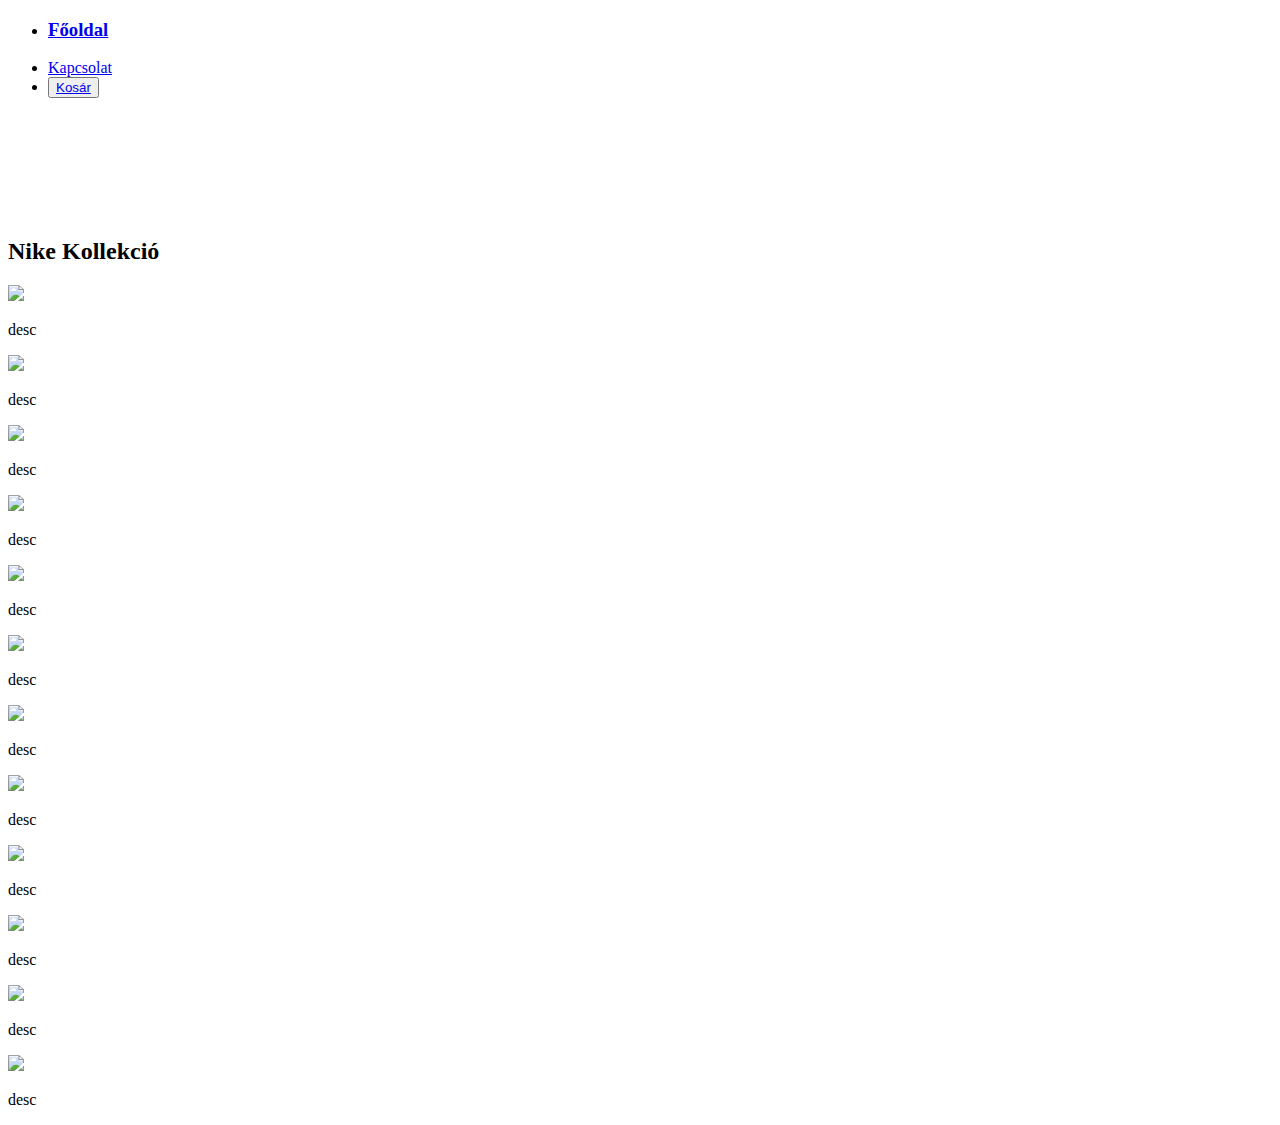
==== webshop/Index.html @ 2927dd17 "webshop 1.0" ====
<!DOCTYPE html>
<html lang="en">
<head>
    <meta charset="UTF-8">
    <meta name="viewport" content="width=device-width, initial-scale=1.0">
    <link href="https://cdn.jsdelivr.net/npm/bootstrap@5.3.5/dist/css/bootstrap.min.css" rel="stylesheet" integrity="sha384-SgOJa3DmI69IUzQ2PVdRZhwQ+dy64/BUtbMJw1MZ8t5HZApcHrRKUc4W0kG879m7" crossorigin="anonymous">

    <link rel="stylesheet" href="style.css">
    <title>Webshop</title>
</head>
<body>
    <div class="container-fluid">
    <nav class="navbar navbar-expand-sm bg-light navbar-secondary">
        <ul class="navbar-nav">
        <li class="nav-item">
            <a class="nav-link" href="Index.html"><h3>Főoldal</h3></a>
          </li>
          <li class="nav-item">
            <a class="nav-link" href="kapcs.html">Kapcsolat</a>
          </li>
          <li class="nav-item">
            <button class="btn btn-outline-dark"><a href="kosár.html">Kosár</a></button>
          </li>
        </ul>

    </nav>
</div>
    <header>
        <section class="container-fluid bg-dark">
            <div class="row">
                <div class="col-md-12">
                    <h1 class="cim">Ádám&Társa Cipő KFT.</h1>
                </div>
            </div>
        </section>
    </header>
    <section class="container">
        <div class="row">
            <cdiv class="col-md-12">
                <h2 class="justify-content-center">Nike Kollekció</h2>
            </cdiv>
        </div>
    </section>
    <section class="container offset-md-2">
        <div class="row">
            <div class="col-md-3">
                <img src="#">
                <p>desc</p>
            </div>
            <div class="col-md-3">
                <img src="#">
                <p>desc</p>
            </div>
            <div class="col-md-3">
                <img src="#">
                <p>desc</p>
            </div>
            <div class="col-md-3">
                <img src="#">
                <p>desc</p>
            </div>
        </div>
        <div class="row">
            <div class="col-md-3">
                <img src="#">
                <p>desc</p>
            </div>
            <div class="col-md-3">
                <img src="#">
                <p>desc</p>
            </div>
            <div class="col-md-3">
                <img src="#">
                <p>desc</p>
            </div>
            <div class="col-md-3">
                <img src="#">
                <p>desc</p>
            </div>
        </div>
        <div class="row">
            <div class="col-md-3">
                <img src="#">
                <p>desc</p>
            </div>
            <div class="col-md-3">
                <img src="#">
                <p>desc</p>
            </div>
            <div class="col-md-3">
                <img src="#">
                <p>desc</p>
            </div>
            <div class="col-md-3">
                <img src="#">
                <p>desc</p>
            </div>
        </div>
    </section>
    <script src="https://cdn.jsdelivr.net/npm/bootstrap@5.3.5/dist/js/bootstrap.bundle.min.js" integrity="sha384-k6d4wzSIapyDyv1kpU366/PK5hCdSbCRGRCMv+eplOQJWyd1fbcAu9OCUj5zNLiq" crossorigin="anonymous"></script>
</body>
</html>
---- webshop/style.css ----
h1{text-align:center; color:white;}

.cim{
    padding:30px;
}
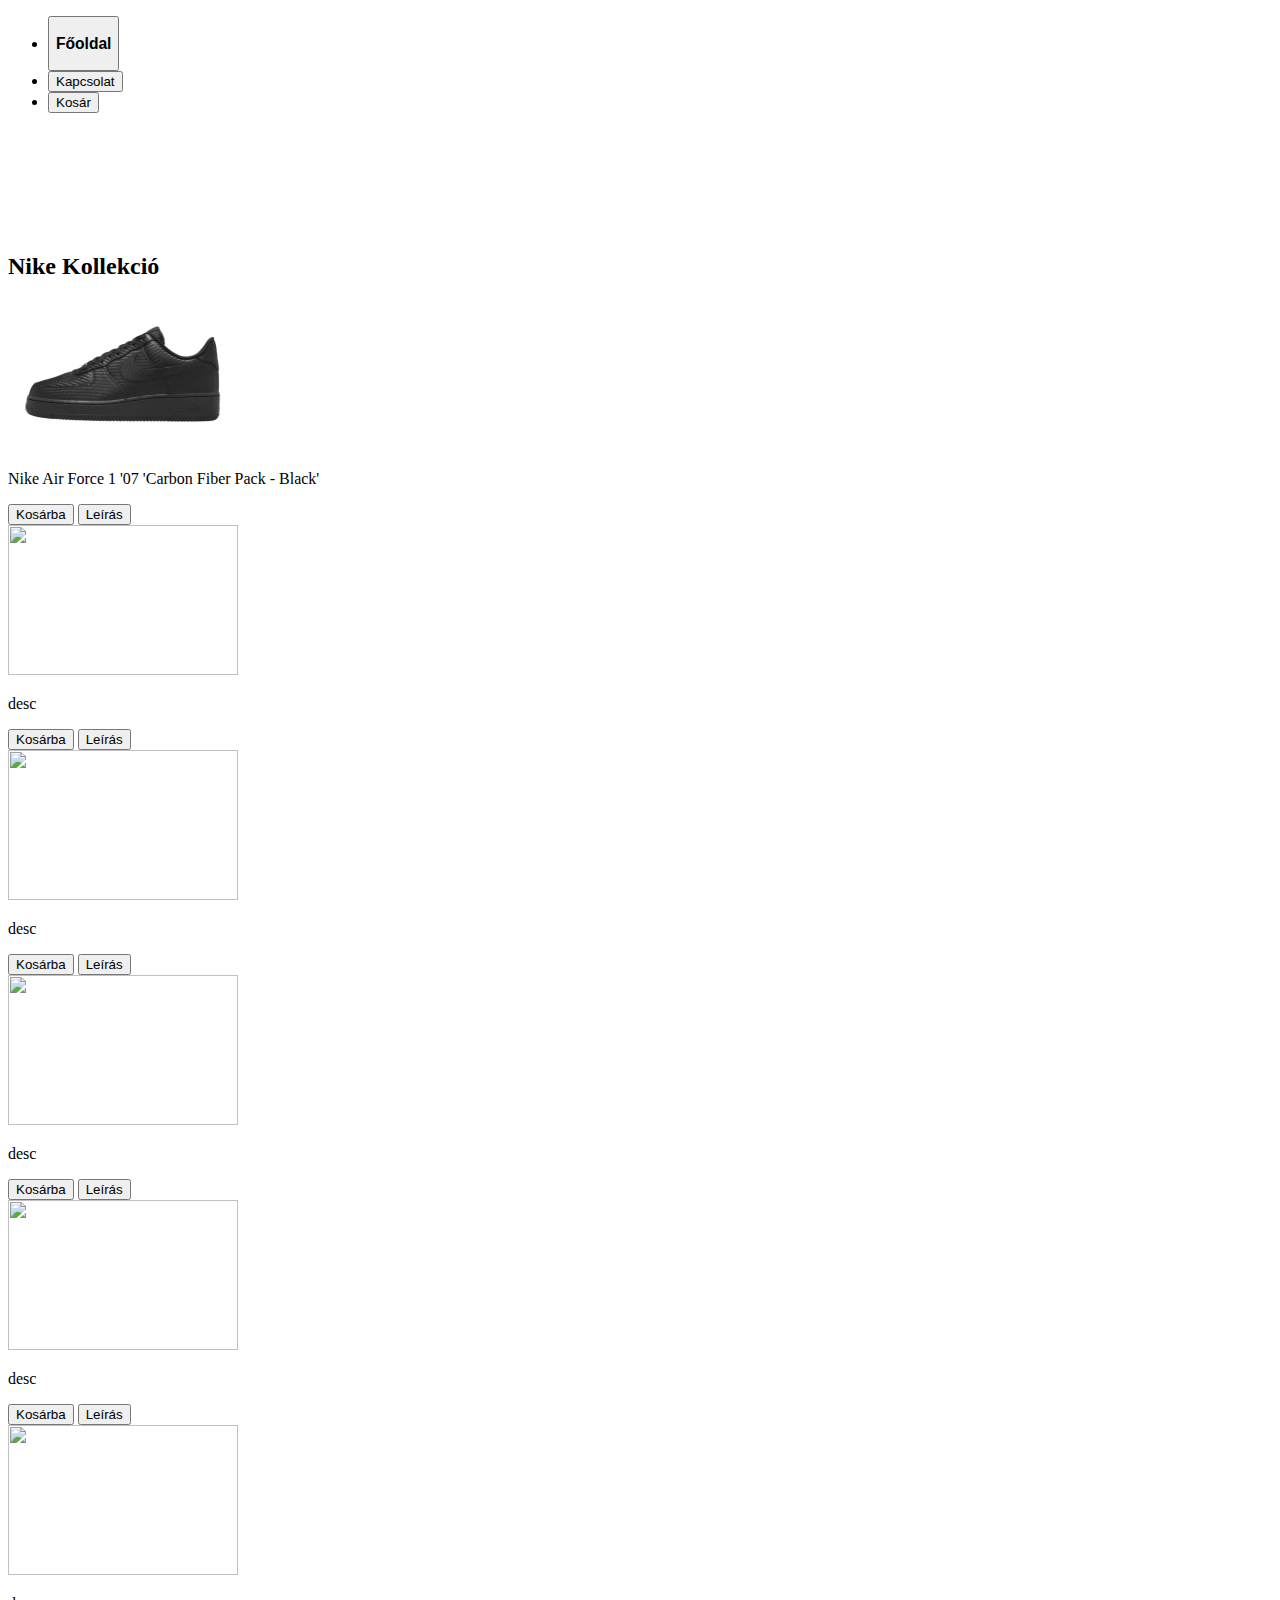
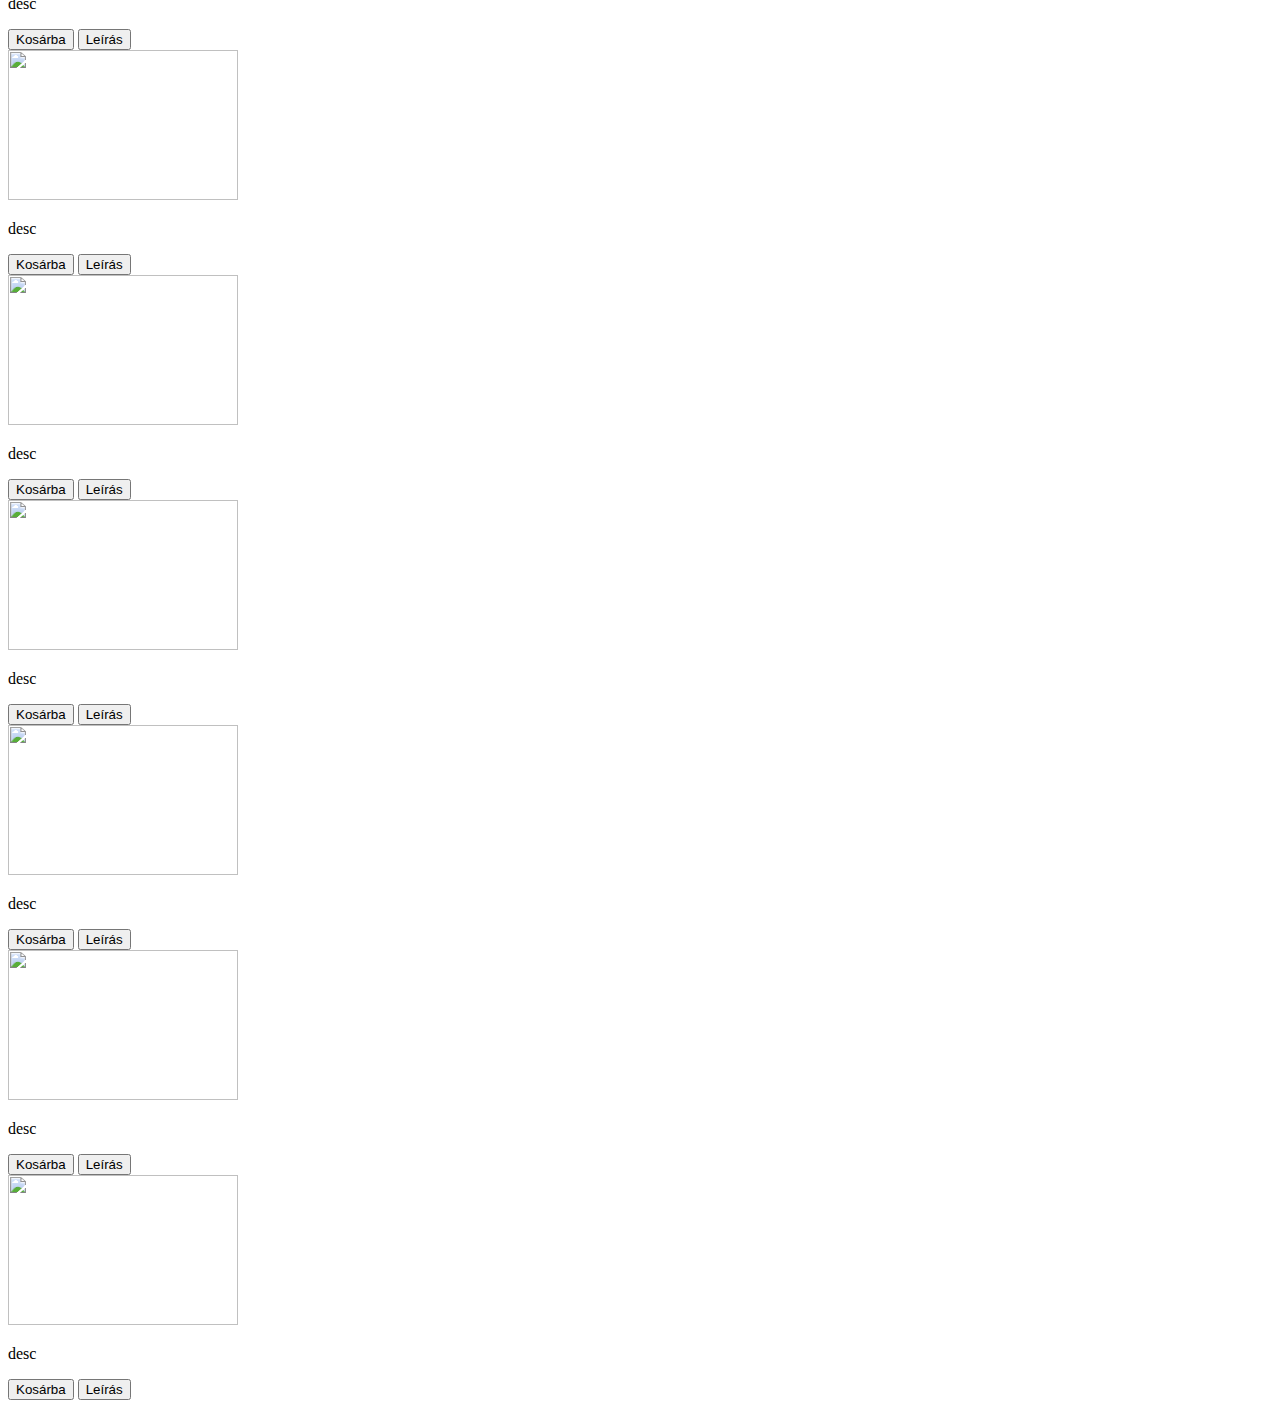
==== commit 4080e5e3: "webshop2.0" ====
--- a/webshop/Index.html
+++ b/webshop/Index.html
@@ -13,13 +13,13 @@
     <nav class="navbar navbar-expand-sm bg-light navbar-secondary">
         <ul class="navbar-nav">
         <li class="nav-item">
-            <a class="nav-link" href="Index.html"><h3>Főoldal</h3></a>
+            <a class="nav-link" href="Index.html"><button class="btn btn-dark btn-outline-light border border-secondary border-2"><h3>Főoldal</h3></button></a>
           </li>
           <li class="nav-item">
-            <a class="nav-link" href="kapcs.html">Kapcsolat</a>
+            <a class="nav-link" href="kapcs.html"><button class="btn btn-dark btn-outline-light border border-secondary border-2">Kapcsolat</button></a>
           </li>
           <li class="nav-item">
-            <button class="btn btn-outline-dark"><a href="kosár.html">Kosár</a></button>
+            <a class="nav-link" href="kosár.html"><button class="btn btn-dark btn-outline-light border border-secondary border-2">Kosár</button></a>
           </li>
         </ul>
 
@@ -37,63 +37,90 @@
     <section class="container">
         <div class="row">
             <cdiv class="col-md-12">
-                <h2 class="justify-content-center">Nike Kollekció</h2>
+                <h2 class="offset-md-5">Nike Kollekció</h2>
             </cdiv>
         </div>
     </section>
-    <section class="container offset-md-2">
+    <section class="container offset-md-1.5">
         <div class="row">
-            <div class="col-md-3">
-                <img src="#">
-                <p>desc</p>
+            <div class="col-md-3 border border-black rounded-4">
+                <img src="kepek/cipő1.webp">
+                <p>Nike Air Force 1 '07 'Carbon Fiber Pack - Black'</p>
+                <a href="kosár.html"><button class="btn btn-success btn-outline-light border border-5 border-warning rounded-5">Kosárba</button></a>
+                <a href="cipo1.html"><button class="btn btn-info btn-outline-light border border-dark">Leírás</button></a>
             </div>
             <div class="col-md-3">
                 <img src="#">
                 <p>desc</p>
+                <a href="kosár.html"><button class="btn btn-success btn-outline-light border border-5 border-warning rounded-5">Kosárba</button></a>
+                <a href="cipo2.html"><button class="btn btn-info btn-outline-light border border-dark">Leírás</button></a>
+
             </div>
             <div class="col-md-3">
                 <img src="#">
                 <p>desc</p>
+                <a href="kosár.html"><button class="btn btn-success btn-outline-light border border-5 border-warning rounded-5">Kosárba</button></a>
+                <a href="cipo3.html"><button class="btn btn-info btn-outline-light border border-dark">Leírás</button></a>
+
             </div>
             <div class="col-md-3">
                 <img src="#">
                 <p>desc</p>
+                <a href="kosár.html"><button class="btn btn-success btn-outline-light border border-5 border-warning rounded-5">Kosárba</button></a>
+                <a href="cipo4.html"><button class="btn btn-info btn-outline-light border border-dark">Leírás</button></a>
+
             </div>
         </div>
         <div class="row">
             <div class="col-md-3">
                 <img src="#">
                 <p>desc</p>
+                <a href="kosár.html"><button class="btn btn-success btn-outline-light border border-5 border-warning rounded-5">Kosárba</button></a>
+                <button class="btn btn-dark btn-outline-light">Leírás</button>
             </div>
             <div class="col-md-3">
                 <img src="#">
                 <p>desc</p>
+                <a href="kosár.html"><button class="btn btn-success btn-outline-light border border-5 border-warning rounded-5">Kosárba</button></a>
+                <button class="btn btn-dark btn-outline-light">Leírás</button>
             </div>
             <div class="col-md-3">
                 <img src="#">
                 <p>desc</p>
+                <a href="kosár.html"><button class="btn btn-success btn-outline-light border border-5 border-warning rounded-5">Kosárba</button></a>
+                <button class="btn btn-dark btn-outline-light">Leírás</button>
             </div>
             <div class="col-md-3">
                 <img src="#">
                 <p>desc</p>
+                <a href="kosár.html"><button class="btn btn-success btn-outline-light border border-5 border-warning rounded-5">Kosárba</button></a>
+                <button class="btn btn-dark btn-outline-light">Leírás</button>
             </div>
         </div>
         <div class="row">
             <div class="col-md-3">
                 <img src="#">
                 <p>desc</p>
+                <a href="kosár.html"><button class="btn btn-success btn-outline-light border border-5 border-warning rounded-5">Kosárba</button></a>
+                <button class="btn btn-dark btn-outline-light">Leírás</button>
             </div>
             <div class="col-md-3">
                 <img src="#">
                 <p>desc</p>
+                <a href="kosár.html"><button class="btn btn-success btn-outline-light border border-5 border-warning rounded-5">Kosárba</button></a>
+                <button class="btn btn-dark btn-outline-light">Leírás</button>
             </div>
             <div class="col-md-3">
                 <img src="#">
                 <p>desc</p>
+                <a href="kosár.html"><button class="btn btn-success btn-outline-light border border-5 border-warning rounded-5">Kosárba</button></a>
+                <button class="btn btn-dark btn-outline-light">Leírás</button>
             </div>
             <div class="col-md-3">
                 <img src="#">
                 <p>desc</p>
+                <a href="kosár.html"><button class="btn btn-success btn-outline-light border border-5 border-warning rounded-5">Kosárba</button></a>
+                <button class="btn btn-dark btn-outline-light">Leírás</button>
             </div>
         </div>
     </section>
--- a/webshop/style.css
+++ b/webshop/style.css
@@ -2,4 +2,14 @@
 
 .cim{
     padding:30px;
+}
+
+.cipokep{
+    width:450px;
+    height:300px;
+}
+
+img{
+    width:230px;
+    height:150px;
 }